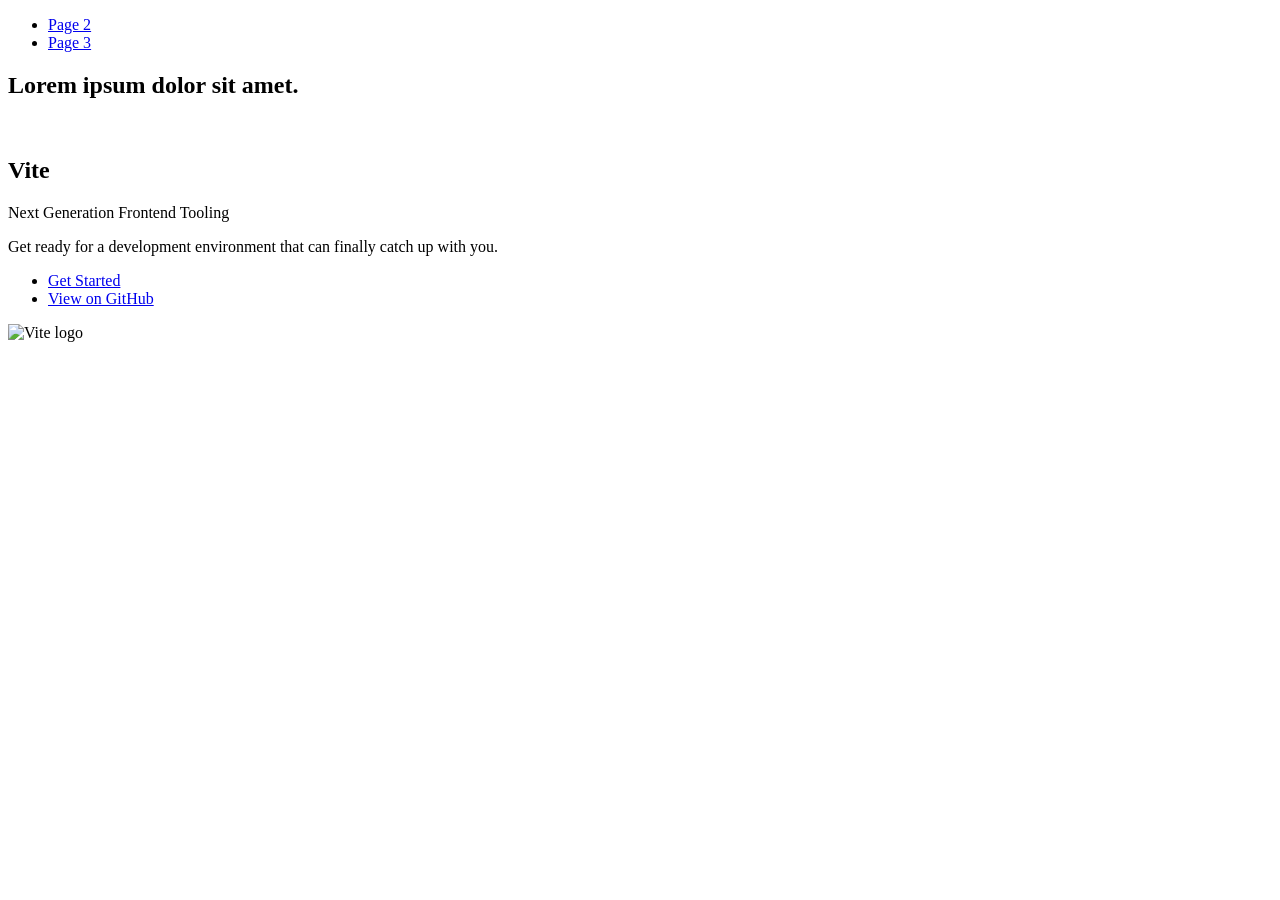
==== index.html @ 6bc34911 "Deploying to gh-pages from @ AnnaBj/goit-js-hw-10@33ba95e025b0d28cc0b3f9011fd13c20ceafa5db 🚀" ====
<!DOCTYPE html>
<html lang="en">
  <head>
    <meta charset="UTF-8" />
    <link rel="icon" type="image/svg+xml" href="/goit-js-hw-10/favicon.svg" />
    <meta name="viewport" content="width=device-width, initial-scale=1.0" />
    <title>Vanilla App Template</title>
    
    <script type="module" crossorigin src="/goit-js-hw-10/commonHelpers.js"></script>
    <link rel="stylesheet" href="/goit-js-hw-10/assets/index-10c40100.css">
  </head>
  <body>
    <header class="header">
  <nav class="nav">
    <ul class="nav-list">
      <li class="nav-item">
        <a href="./page-2.html" class="nav-link">Page 2</a>
      </li>

      <li class="nav-item">
        <a href="./page-3.html" class="nav-link">Page 3</a>
      </li>
    </ul>
  </nav>
</header>


    <section>
      <h1>Lorem ipsum dolor sit amet.</h1>
      <!-- Path to images as from index.html file -->
      <img src="/goit-js-hw-10/assets/javascript-8dac5379.svg" alt="" />
    </section>

    <!-- Loads the specified .html file -->
    <section class="vite-promo">
  <div class="container">
    <div class="wrapper">
      <h2 class="title">
        <span class="gradient">Vite</span>
      </h2>
      <p class="text">Next Generation Frontend Tooling</p>
      <p class="tagline">
        Get ready for a development environment that can finally catch up with
        you.
      </p>

      <ul class="actions">
        <li class="action">
          <a
            class="link"
            href="https://vitejs.dev/guide/"
            target="_blank"
            rel="noopener noreferrer"
            >Get Started</a
          >
        </li>
        <li class="action">
          <a
            class="link"
            href="https://github.com/vitejs/vite"
            target="_blank"
            rel="noopener noreferrer"
            >View on GitHub</a
          >
        </li>
      </ul>
    </div>

    <div class="thumb">
      <!-- Path to images as from index.html file -->
      <img
        class="pic"
        src="/goit-js-hw-10/assets/vite-logo-51249ca9.png"
        alt="Vite logo"
        width="640"
        height="640"
      />
    </div>
  </div>
</section>


    
  </body>
</html>
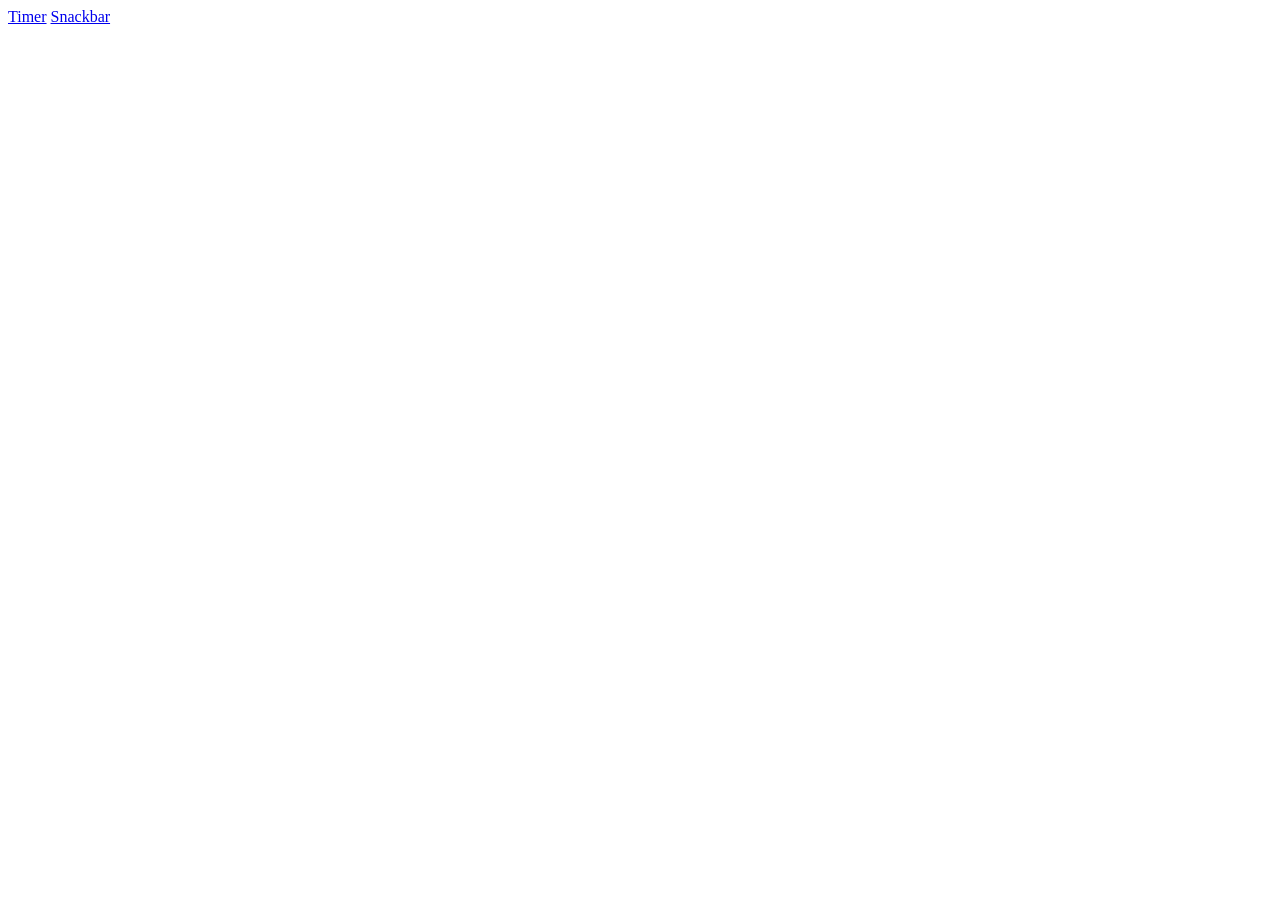
==== commit 9abe5a73: "Deploying to gh-pages from @ AnnaBj/goit-js-hw-10@7961a6be5aa5b375cc23f4b2127ffadc953103d5 🚀" ====
--- a/index.html
+++ b/index.html
@@ -2,84 +2,23 @@
 <html lang="en">
   <head>
     <meta charset="UTF-8" />
-    <link rel="icon" type="image/svg+xml" href="/goit-js-hw-10/favicon.svg" />
+    <link rel="icon" type="image/svg+xml" href="/favicon.svg" />
     <meta name="viewport" content="width=device-width, initial-scale=1.0" />
     <title>Vanilla App Template</title>
     
-    <script type="module" crossorigin src="/goit-js-hw-10/commonHelpers.js"></script>
-    <link rel="stylesheet" href="/goit-js-hw-10/assets/index-10c40100.css">
+    <script type="module" crossorigin src="/goit-js-hw-10/assets/bi_x-octagon-f8a7bee3.js"></script>
+    <script type="module" crossorigin src="/goit-js-hw-10/assets/vendor-77e16229.js"></script>
+    <script type="module" crossorigin src="/goit-js-hw-10/assets/1-timer-de074954.js"></script>
+    <script type="module" crossorigin src="/goit-js-hw-10/assets/2-snackbar-3e36ea8f.js"></script>
+    <link rel="stylesheet" href="/goit-js-hw-10/assets/bi_x-octagon-568832d4.css">
+    <link rel="stylesheet" href="/goit-js-hw-10/assets/vendor-7a007824.css">
   </head>
   <body>
-    <header class="header">
-  <nav class="nav">
-    <ul class="nav-list">
-      <li class="nav-item">
-        <a href="./page-2.html" class="nav-link">Page 2</a>
-      </li>
-
-      <li class="nav-item">
-        <a href="./page-3.html" class="nav-link">Page 3</a>
-      </li>
-    </ul>
-  </nav>
-</header>
-
-
-    <section>
-      <h1>Lorem ipsum dolor sit amet.</h1>
-      <!-- Path to images as from index.html file -->
-      <img src="/goit-js-hw-10/assets/javascript-8dac5379.svg" alt="" />
-    </section>
-
-    <!-- Loads the specified .html file -->
-    <section class="vite-promo">
-  <div class="container">
-    <div class="wrapper">
-      <h2 class="title">
-        <span class="gradient">Vite</span>
-      </h2>
-      <p class="text">Next Generation Frontend Tooling</p>
-      <p class="tagline">
-        Get ready for a development environment that can finally catch up with
-        you.
-      </p>
-
-      <ul class="actions">
-        <li class="action">
-          <a
-            class="link"
-            href="https://vitejs.dev/guide/"
-            target="_blank"
-            rel="noopener noreferrer"
-            >Get Started</a
-          >
-        </li>
-        <li class="action">
-          <a
-            class="link"
-            href="https://github.com/vitejs/vite"
-            target="_blank"
-            rel="noopener noreferrer"
-            >View on GitHub</a
-          >
-        </li>
-      </ul>
+    <div class="nav-container">
+      <a class="btn-nav" href="./1-timer.html">Timer</a>
+      <a class="btn-nav" href="./2-snackbar.html">Snackbar</a>
     </div>
-
-    <div class="thumb">
-      <!-- Path to images as from index.html file -->
-      <img
-        class="pic"
-        src="/goit-js-hw-10/assets/vite-logo-51249ca9.png"
-        alt="Vite logo"
-        width="640"
-        height="640"
-      />
-    </div>
-  </div>
-</section>
-
-
+    
     
   </body>
 </html>
